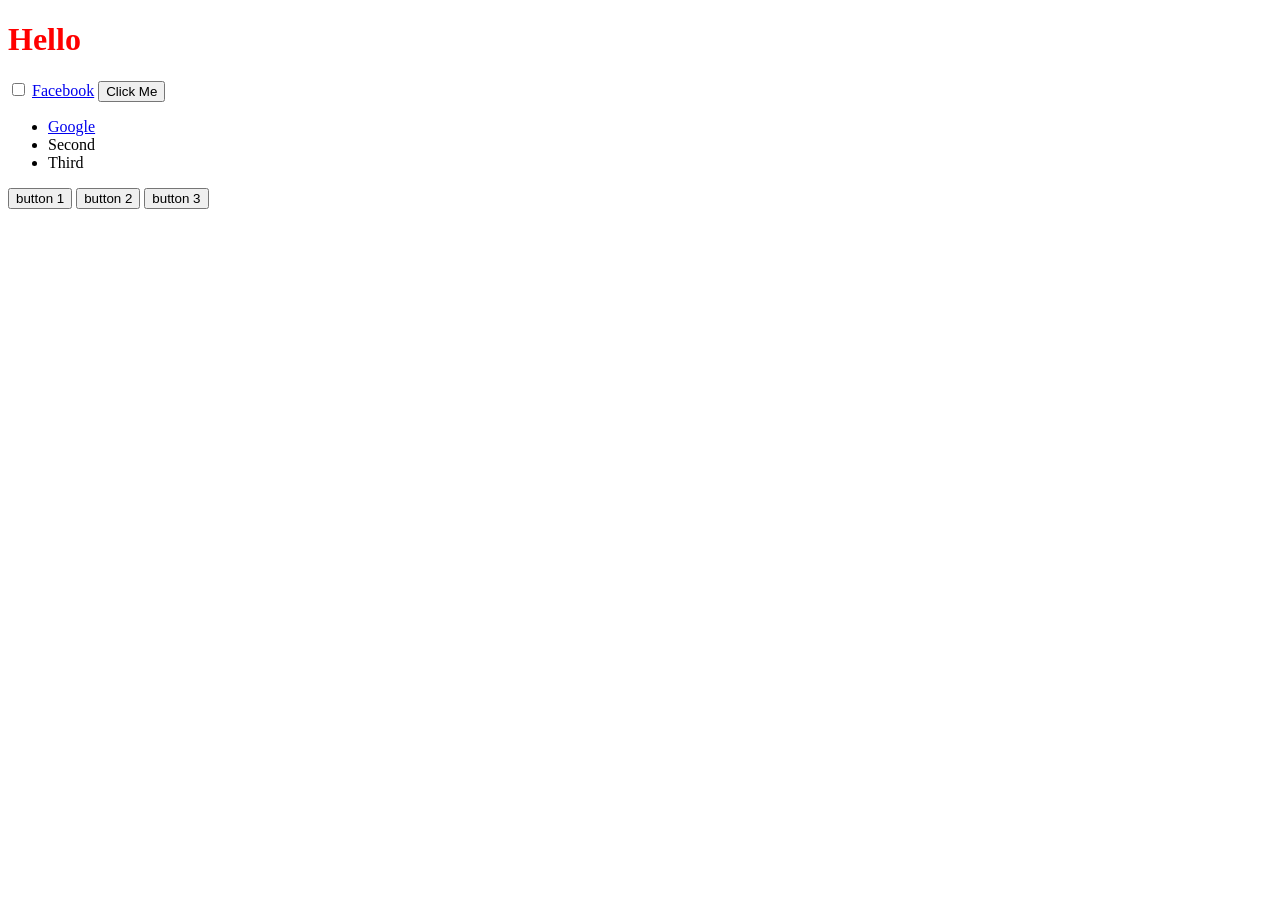
==== Week09/Day02/Examples/DOM Challenge Starting Files/index.html @ cbd11c58 "Week09 Day01 assignment01 solution" ====
<!DOCTYPE html>
<html lang="en" dir="ltr">
  <head>
    <meta charset="utf-8">
    <title>My Website</title>
    <link rel="stylesheet" href="styles.css">

  </head>
  <body>

    <h1><strong>Hello</strong></h1>

    <input type="checkbox">
    <a href="Facebook.com">Facebook</a>
    <button style=":active color:red;">Click Me</button>

    <ul>
      <li class="list">
        <a href="https://www.google.com">Google</a>
      </li>
      <li class="list">Second</li>
      <li class="list">Third</li>
    </ul>
    <div class="dv1">
    <button>button 1</button>
    <button>button 2</button>
    <button>button 3</button>
    </div>
    <script src="index.js"></script>
  </body>

</html>
---- Week09/Day02/Examples/DOM Challenge Starting Files/styles.css ----
h1 {
  color: red;
}
.highlight{
  background-color: aqua;
}
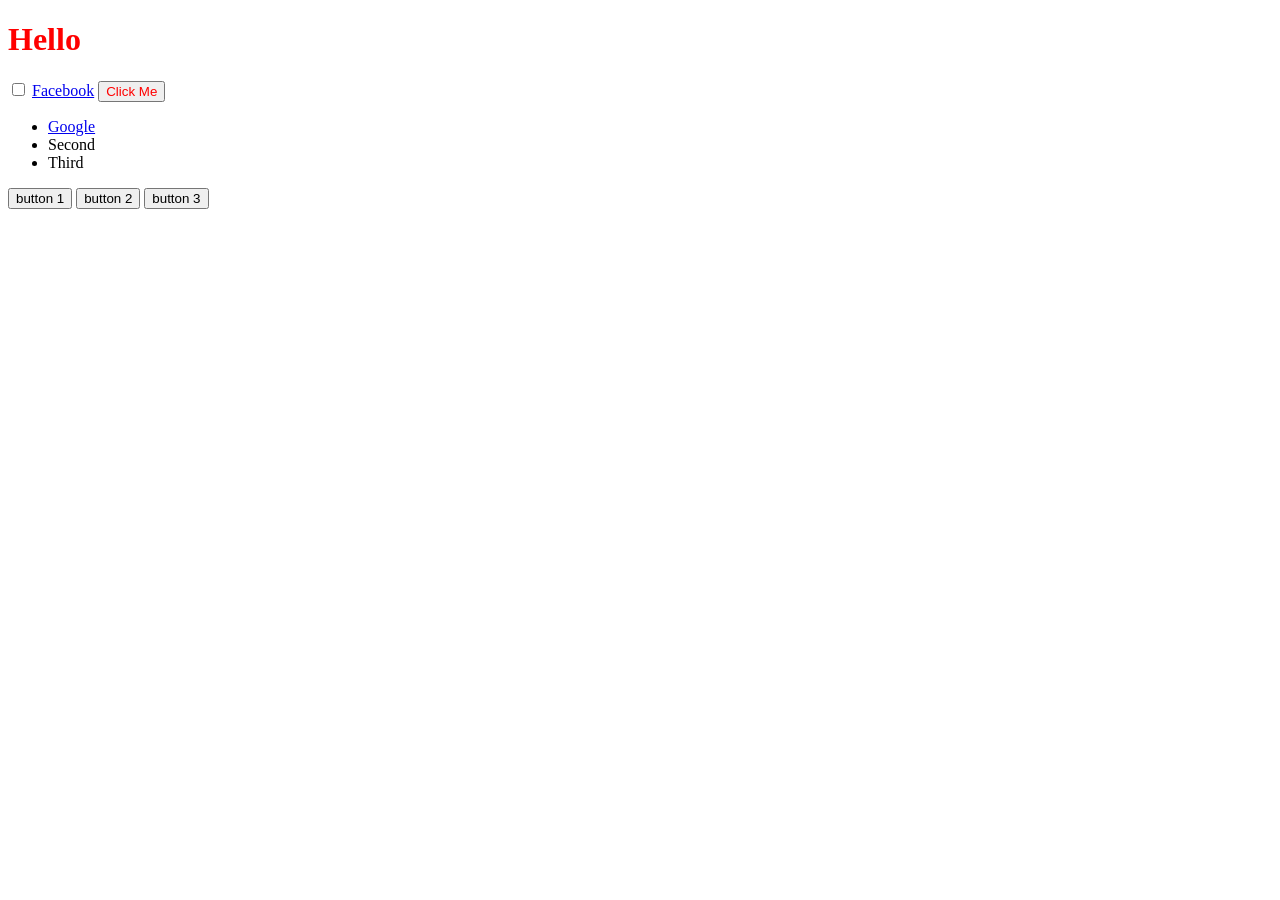
==== commit 1a8af040: "Week 10 complete Example" ====
--- a/Week09/Day02/Examples/DOM Challenge Starting Files/index.html
+++ b/Week09/Day02/Examples/DOM Challenge Starting Files/index.html
@@ -12,7 +12,7 @@
 
     <input type="checkbox">
     <a href="Facebook.com">Facebook</a>
-    <button style=":active color:red;">Click Me</button>
+    <button style="color: red;">Click Me</button>
 
     <ul>
       <li class="list">
@@ -22,9 +22,9 @@
       <li class="list">Third</li>
     </ul>
     <div class="dv1">
-    <button>button 1</button>
-    <button>button 2</button>
-    <button>button 3</button>
+    <button class="btn" id="bt1">button 1</button>
+    <button class="btn" id="bt2">button 2</button>
+    <button class="btn" id="bt3">button 3</button>
     </div>
     <script src="index.js"></script>
   </body>
